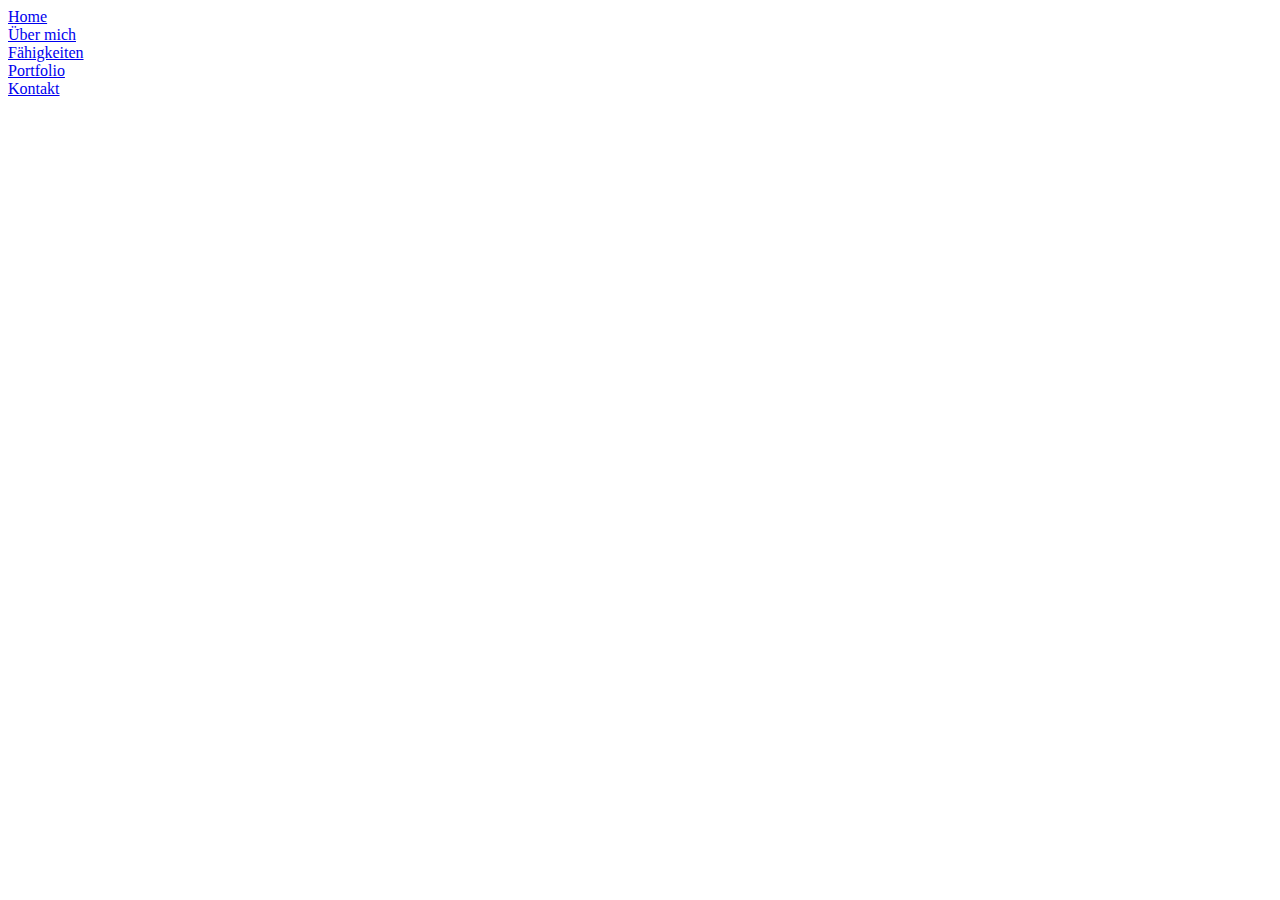
==== Pages/Faehigkeiten.html @ f6d60382 "Main Structure in HTML Files" ====
<!DOCTYPE html>
<html lang="de">
  <head>
    <meta charset="UTF-8" />
    <meta http-equiv="X-UA-Compatible" content="IE=edge" />
    <meta name="viewport" content="width=device-width, initial-scale=1.0" />
    <title>Fähigkeiten</title>
  </head>
  <body>
    <!-- Navigation -->
    <section class="head-line">
      <div><a class="nav-item" href="../index.html">Home</a></div>
      <div class="navbar">
        <div class="nav-item">
          <a href="./UeberMich.html">Über mich</a>
        </div>
        <div class="nav-item">
          <a href="./Faehigkeiten.html">Fähigkeiten</a>
        </div>
        <div class="nav-item">
          <a href="./Portfolio.html">Portfolio</a>
        </div>
        <div class="nav-item"><a href="./Kontakt.html">Kontakt</a></div>
      </div>
    </section>
    <!-- Content -->
    <section class="content">
      <article class="text"></article>
    </section>
  </body>
</html>
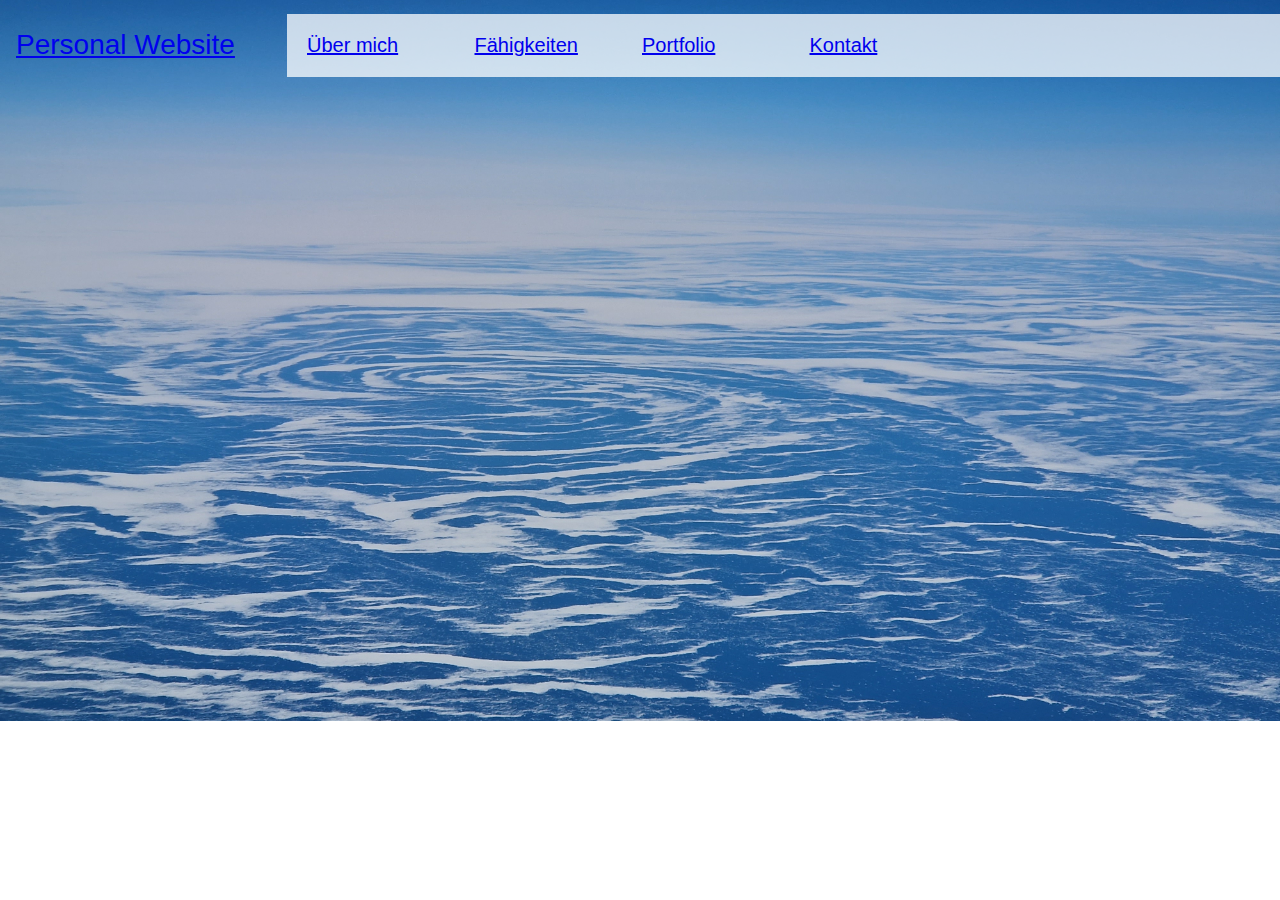
==== commit 2438167c: "New Backend in Navigation Bar" ====
--- a/Pages/Faehigkeiten.html
+++ b/Pages/Faehigkeiten.html
@@ -5,22 +5,25 @@
     <meta http-equiv="X-UA-Compatible" content="IE=edge" />
     <meta name="viewport" content="width=device-width, initial-scale=1.0" />
     <title>Fähigkeiten</title>
+    <link rel="stylesheet" href="../styles/style.css" />
   </head>
   <body>
     <!-- Navigation -->
-    <section class="head-line">
-      <div><a class="nav-item" href="../index.html">Home</a></div>
-      <div class="navbar">
-        <div class="nav-item">
-          <a href="./UeberMich.html">Über mich</a>
-        </div>
-        <div class="nav-item">
-          <a href="./Faehigkeiten.html">Fähigkeiten</a>
-        </div>
-        <div class="nav-item">
-          <a href="./Portfolio.html">Portfolio</a>
-        </div>
-        <div class="nav-item"><a href="./Kontakt.html">Kontakt</a></div>
+    <section class="navbar">
+      <div class="nav-item nav-home">
+        <a href="../index.html">Personal Website</a>
+      </div>
+      <div class="nav-item nav-page">
+        <a href="./UeberMich.html">Über mich</a>
+      </div>
+      <div class="nav-item nav-page">
+        <a href="./Faehigkeiten.html">Fähigkeiten</a>
+      </div>
+      <div class="nav-item nav-page">
+        <a href="./Portfolio.html">Portfolio</a>
+      </div>
+      <div class="nav-item nav-page nav-page-last">
+        <a href="./Kontakt.html">Kontakt</a>
       </div>
     </section>
     <!-- Content -->
--- a/styles/style.css
+++ b/styles/style.css
@@ -0,0 +1,34 @@
+body {
+  background-image: url("../pictures/background.jpg");
+  background-repeat: no-repeat;
+  background-size: 100%;
+  font-size: 16px;
+  font-family: Arial, Helvetica, sans-serif;
+  margin: 0px;
+  padding: 0px;
+}
+
+/* Navigation Bar */
+.navbar {
+  height: 60px;
+  display: flex !important;
+  margin-top: 15px;
+  margin-bottom: 15px;
+  align-items: center !important;
+}
+.nav-item {
+  font-size: 20px;
+  padding: 20px;
+}
+.nav-home {
+  width: 300px;
+  font-size: 28px;
+  padding: 16px;
+}
+.nav-page {
+  background-color: rgb(255, 255, 255, 0.75);
+  width: 150px;
+}
+.nav-page-last {
+  width: calc(100% - 750px);
+}
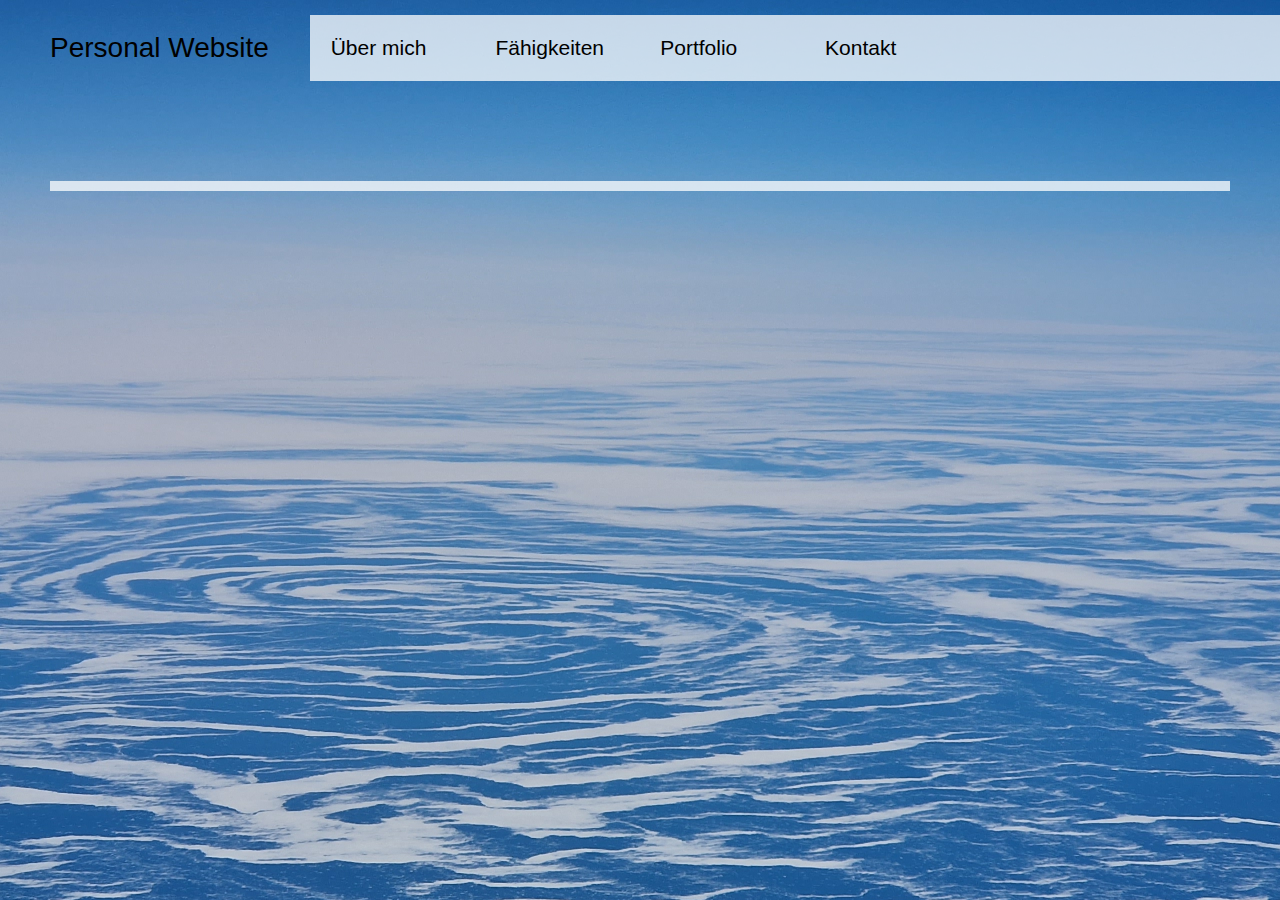
==== commit a4b7c4b5: "restructoring class text to articles html 5.2 tag" ====
--- a/Pages/Faehigkeiten.html
+++ b/Pages/Faehigkeiten.html
@@ -28,7 +28,7 @@
     </section>
     <!-- Content -->
     <section class="content">
-      <article class="text"></article>
+      <article></article>
     </section>
   </body>
 </html>
--- a/styles/style.css
+++ b/styles/style.css
@@ -1,8 +1,9 @@
 body {
   background-image: url("../pictures/background.jpg");
   background-repeat: no-repeat;
+  background-attachment: fixed;
   background-size: 100%;
-  font-size: 16px;
+  font-size: 14px;
   font-family: Arial, Helvetica, sans-serif;
   margin: 0px;
   padding: 0px;
@@ -10,20 +11,21 @@
 
 /* Navigation Bar */
 .navbar {
-  height: 60px;
   display: flex !important;
   margin-top: 15px;
   margin-bottom: 15px;
   align-items: center !important;
 }
 .nav-item {
-  font-size: 20px;
-  padding: 20px;
+  font-size: 1.5em;
+  padding: 1em;
 }
 .nav-home {
   width: 300px;
-  font-size: 28px;
-  padding: 16px;
+  font-size: 2em;
+  padding: 0.5em;
+  padding-left: 0px;
+  margin-left: 50px;
 }
 .nav-page {
   background-color: rgb(255, 255, 255, 0.75);
@@ -32,3 +34,78 @@
 .nav-page-last {
   width: calc(100% - 750px);
 }
+@media (max-width: 2000px) {
+  body {
+    background-image: url("../pictures/background.jpg");
+    background-repeat: no-repeat;
+    background-size: 2000px;
+    background-position-x: center;
+  }
+}
+@media (max-width: 1000px) {
+  body {
+    background-image: url("../pictures/background.jpg");
+    background-repeat: no-repeat;
+    background-size: 2000px;
+    background-position-x: center;
+  }
+  .navbar {
+    flex-wrap: wrap;
+  }
+  .nav-home {
+    width: 100%;
+  }
+  .nav-page {
+    box-sizing: border-box;
+    width: 25%;
+  }
+}
+@media (max-width: 700px) {
+  .nav-item {
+    width: 100%;
+  }
+}
+
+/* Text Definition Allgemein */
+p,
+h1,
+h2,
+h3 {
+  margin: 0px;
+  padding: 0px;
+}
+article {
+  font-size: 1.15em;
+  background-color: rgb(255, 255, 255, 0.75);
+  padding: 5px !important;
+  margin-bottom: 2em;
+}
+h1 {
+  font-size: 1.5em !important;
+  font-weight: normal;
+  padding-top: 0.3em;
+  padding-bottom: 0.5em;
+}
+
+/* Content Definition Allgemein */
+.content {
+  margin: 50px;
+  margin-top: 100px;
+}
+@media (max-width: 700px) {
+  .content {
+    margin: 1em;
+    margin-top: 2em;
+  }
+}
+
+/* Link Definierung */
+a:link,
+a:visited {
+  color: black;
+  text-decoration: none;
+}
+a:hover {
+  color: rgb(30, 170, 235);
+  text-decoration: none;
+}
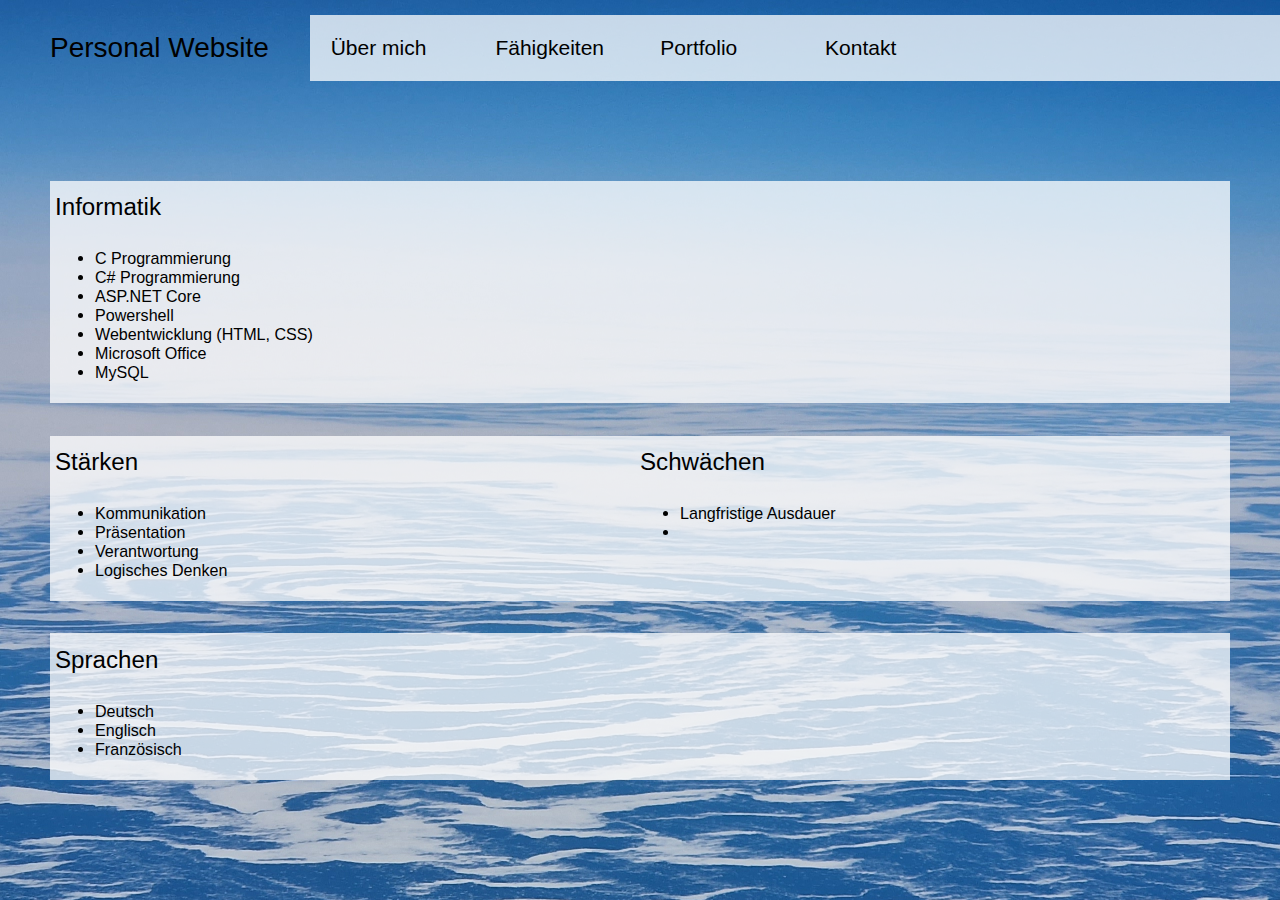
==== commit 340ba3f0: "Content for Faehigkeiten Page" ====
--- a/Pages/Faehigkeiten.html
+++ b/Pages/Faehigkeiten.html
@@ -6,6 +6,7 @@
     <meta name="viewport" content="width=device-width, initial-scale=1.0" />
     <title>Fähigkeiten</title>
     <link rel="stylesheet" href="../styles/style.css" />
+    <link rel="stylesheet" href="../styles/styleFaehigkeiten.css" />
   </head>
   <body>
     <!-- Navigation -->
@@ -28,7 +29,44 @@
     </section>
     <!-- Content -->
     <section class="content">
-      <article></article>
+      <article>
+        <h1>Informatik</h1>
+        <ul>
+          <li>C Programmierung</li>
+          <li>C# Programmierung</li>
+          <li>ASP.NET Core</li>
+          <li>Powershell</li>
+          <li>Webentwicklung (HTML, CSS)</li>
+          <li>Microsoft Office</li>
+          <li>MySQL</li>
+        </ul>
+      </article>
+      <article class="starken-schwachen">
+        <div class="starken-schwachen-item">
+          <h1>Stärken</h1>
+          <ul>
+            <li>Kommunikation</li>
+            <li>Präsentation</li>
+            <li>Verantwortung</li>
+            <li>Logisches Denken</li>
+          </ul>
+        </div>
+        <div class="starken-schwachen-item">
+          <h1>Schwächen</h1>
+          <ul>
+            <li>Langfristige Ausdauer</li>
+            <li></li>
+          </ul>
+        </div>
+      </article>
+      <article>
+        <h1>Sprachen</h1>
+        <ul>
+          <li>Deutsch</li>
+          <li>Englisch</li>
+          <li>Französisch</li>
+        </ul>
+      </article>
     </section>
   </body>
 </html>
--- a/styles/styleFaehigkeiten.css
+++ b/styles/styleFaehigkeiten.css
@@ -0,0 +1,12 @@
+.starken-schwachen {
+  display: flex;
+}
+.starken-schwachen-item {
+  width: calc(100% - 1px);
+}
+
+@media (max-width: 700px) {
+  .starken-schwachen {
+    flex-wrap: wrap;
+  }
+}
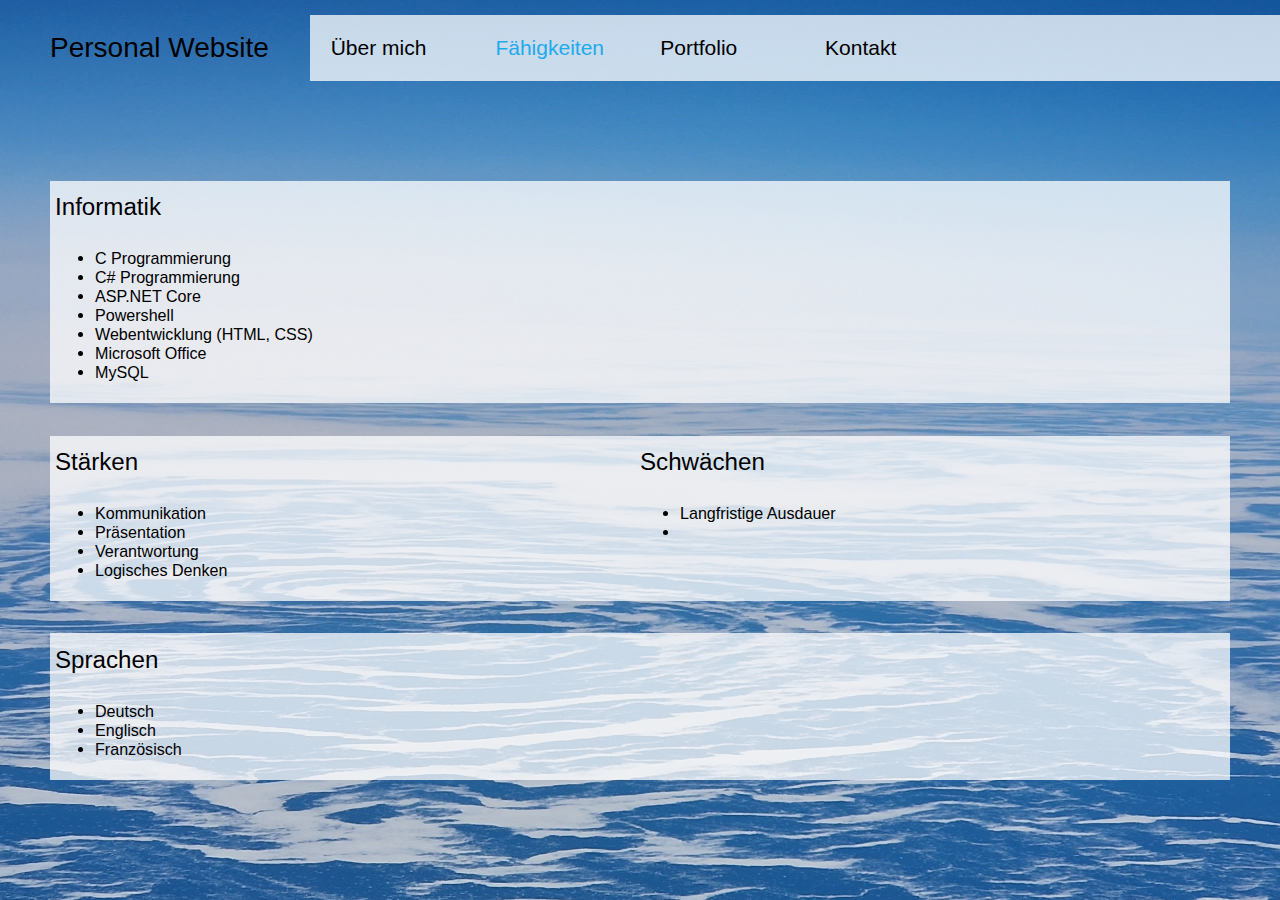
==== commit 7eb61865: "Updated active page for Navigation and hyperlinks" ====
--- a/Pages/Faehigkeiten.html
+++ b/Pages/Faehigkeiten.html
@@ -17,7 +17,7 @@
       <div class="nav-item nav-page">
         <a href="./UeberMich.html">Über mich</a>
       </div>
-      <div class="nav-item nav-page">
+      <div class="nav-item nav-page active">
         <a href="./Faehigkeiten.html">Fähigkeiten</a>
       </div>
       <div class="nav-item nav-page">
--- a/styles/style.css
+++ b/styles/style.css
@@ -105,7 +105,13 @@
   color: black;
   text-decoration: none;
 }
-a:hover {
+a:hover,
+.active a {
   color: rgb(30, 170, 235);
   text-decoration: none;
 }
+.verweis:link,
+.verweis:visited {
+  color: rgb(30, 170, 235);
+  font-style: italic;
+}
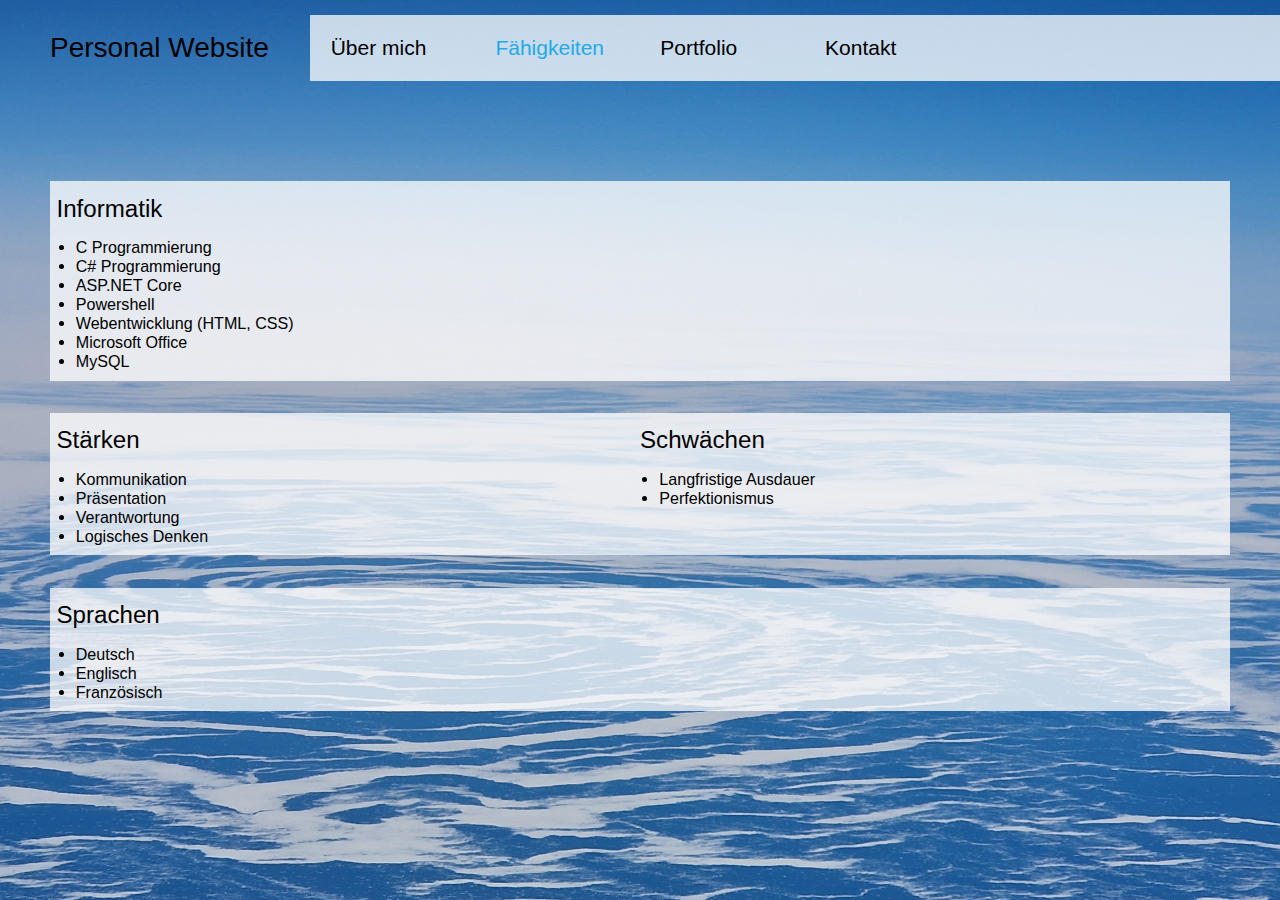
==== commit fdea11c1: "Updated Lists" ====
--- a/Pages/Faehigkeiten.html
+++ b/Pages/Faehigkeiten.html
@@ -10,7 +10,7 @@
   </head>
   <body>
     <!-- Navigation -->
-    <section class="navbar">
+    <nav class="navbar">
       <div class="nav-item nav-home">
         <a href="../index.html">Personal Website</a>
       </div>
@@ -26,7 +26,7 @@
       <div class="nav-item nav-page nav-page-last">
         <a href="./Kontakt.html">Kontakt</a>
       </div>
-    </section>
+    </nav>
     <!-- Content -->
     <section class="content">
       <article>
@@ -55,7 +55,7 @@
           <h1>Schwächen</h1>
           <ul>
             <li>Langfristige Ausdauer</li>
-            <li></li>
+            <li>Perfektionismus</li>
           </ul>
         </div>
       </article>
--- a/styles/style.css
+++ b/styles/style.css
@@ -77,7 +77,7 @@
 article {
   font-size: 1.15em;
   background-color: rgb(255, 255, 255, 0.75);
-  padding: 5px !important;
+  padding: 0.4em !important;
   margin-bottom: 2em;
 }
 h1 {
@@ -86,7 +86,16 @@
   padding-top: 0.3em;
   padding-bottom: 0.5em;
 }
-
+h2 {
+  font-size: 1.1em !important;
+  font-weight: bold;
+  padding-top: 0.4em;
+  padding-bottom: 0.3em;
+}
+ul {
+  margin: 0.2em;
+  padding-left: 1em;
+}
 /* Content Definition Allgemein */
 .content {
   margin: 50px;
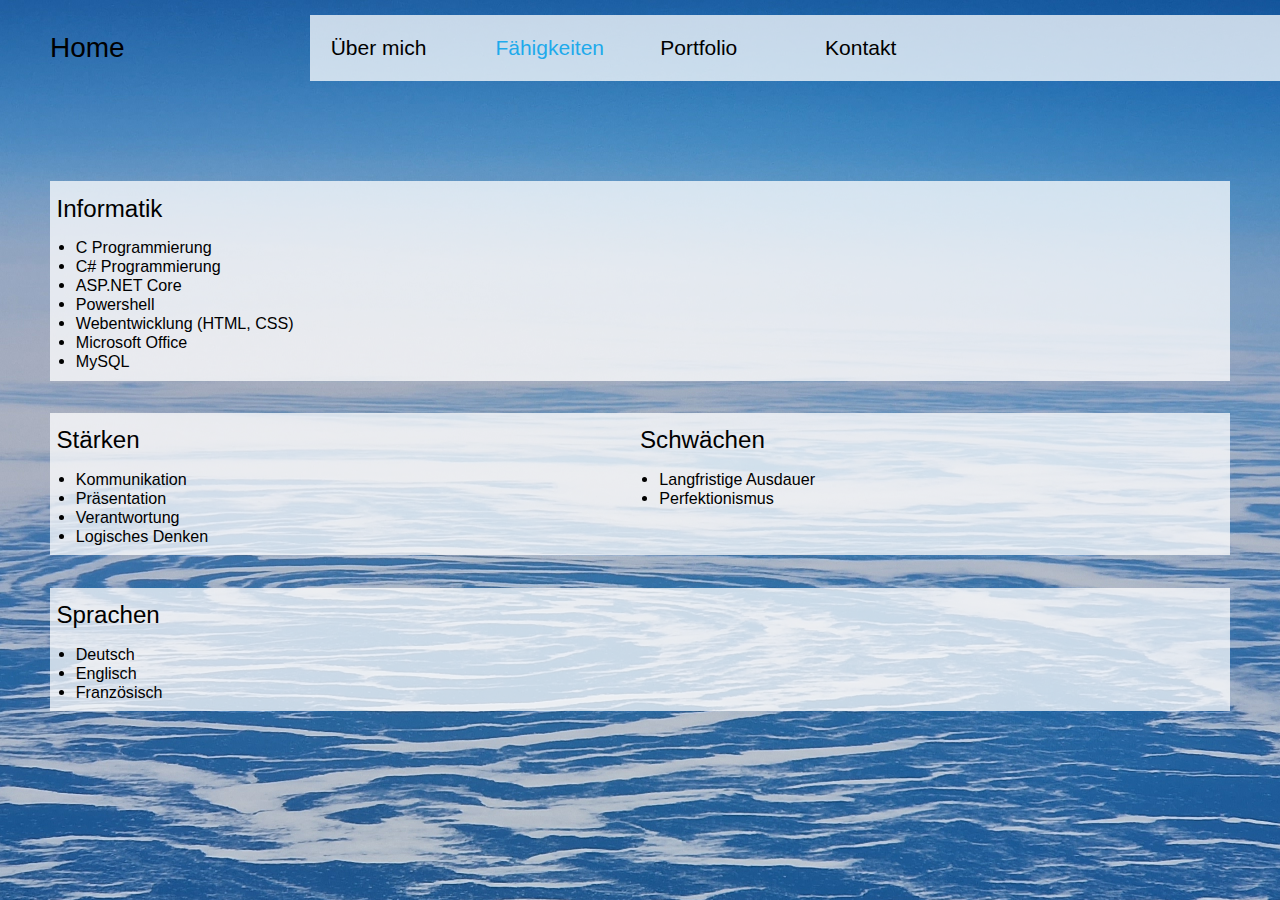
==== commit 92080ba8: "Replaced Header for Home" ====
--- a/Pages/Faehigkeiten.html
+++ b/Pages/Faehigkeiten.html
@@ -12,7 +12,7 @@
     <!-- Navigation -->
     <nav class="navbar">
       <div class="nav-item nav-home">
-        <a href="../index.html">Personal Website</a>
+        <a href="../index.html">Home</a>
       </div>
       <div class="nav-item nav-page">
         <a href="./UeberMich.html">Über mich</a>
--- a/styles/style.css
+++ b/styles/style.css
@@ -1,8 +1,4 @@
 body {
-  background-image: url("../pictures/background.jpg");
-  background-repeat: no-repeat;
-  background-attachment: fixed;
-  background-size: 100%;
   font-size: 14px;
   font-family: Arial, Helvetica, sans-serif;
   margin: 0px;
@@ -40,15 +36,10 @@
     background-repeat: no-repeat;
     background-size: 2000px;
     background-position-x: center;
+    background-attachment: fixed;
   }
 }
 @media (max-width: 1000px) {
-  body {
-    background-image: url("../pictures/background.jpg");
-    background-repeat: no-repeat;
-    background-size: 2000px;
-    background-position-x: center;
-  }
   .navbar {
     flex-wrap: wrap;
   }
